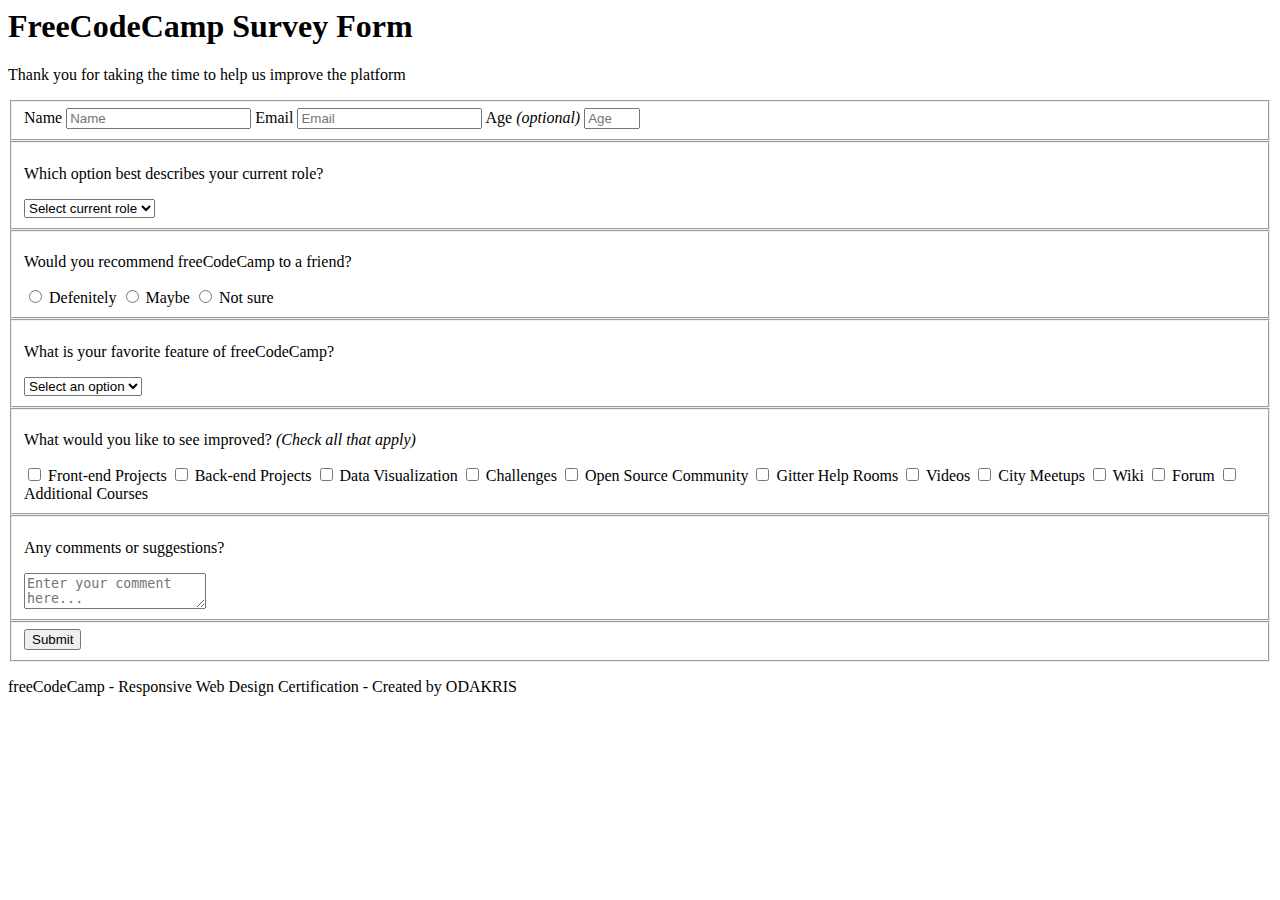
==== 01-survey_form/index.html @ ae71bfd1 "Rename index.html to index.html" ====
<DOCTYPE! html>
  <html>

  <head>
    <title>FreeCodeCamp Survey Form</title>
    <link rel="stylesheet" href="styles.css" />
    <meta charset="utf-8" />
    <meta name="viewport" content="width=device-width, initial-scale=1.0" />
  </head>

  <body>
    <header>
      <h1 id="title">FreeCodeCamp Survey Form</h1>
      <p id="description">Thank you for taking the time to help us improve the platform</p>
    </header>
    <main>
      <form id="survey-form">
        <fieldset class="border-radius-top">
          <label class="presentation" id="name-label"> Name <input name="name" id="name" type="text" required
              placeholder="Name" /> </label>
          <label class="presentation" id="email-label"> Email <input name="email" id="email" type="email" required
              placeholder="Email" />
          </label>
          <label class="presentation" id="number-label"> Age <i>(optional)</i> <input name="number" id="number"
              type="number" min="18" max="65" placeholder="Age" /></label>
        </fieldset>
        <fieldset>
          <label>
            <p>Which option best describes your current role?</p>
            <select type="dropdown" name="dropdown" id="dropdown">
              <option value="" placeholder="Select current role">Select current role</option>
              <option value="1">Student</option>
              <option value="2">Full time job</option>
              <option value="3">Full time learner</option>
              <option value="4">Prefer not to say</option>
              <option value="5">Other</option>
            </select>
          </label>
        </fieldset>
        <fieldset>
          <p>Would you recommend freeCodeCamp to a friend?</p>
          <label><input type="radio" name="recommendation" value="Defenitely" class="inline" /> Defenitely </label>
          <label><input type="radio" name="recommendation" value="Maybe" class="inline" /> Maybe </label>
          <label><input type="radio" name="recommendation" value="not sure" class="inline" /> Not sure </label>
        </fieldset>
        <fieldset>
          <label>
            <p>What is your favorite feature of freeCodeCamp?</p>
            <select type="dropdown" name="dropdown" id="dropdown">
              <option value="">Select an option</option>
              <option value="1">Challenges</option>
              <option value="2">Projects</option>
              <option value="3">Community</option>
              <option value="4">Open Source</option>
            </select>
          </label>
        </fieldset>
        <fieldset>
          <p>What would you like to see improved? <i>(Check all that apply)</i></p>
          <label><input type="checkbox" value="Front-end Projects" class="inline" /> Front-end Projects </label>
          <label><input type="checkbox" value="Back-end Projects" class="inline" /> Back-end Projects </label>
          <label><input type="checkbox" value="Data Visualization" class="inline" /> Data Visualization </label>
          <label><input type="checkbox" value="Challenges" class="inline" /> Challenges </label>
          <label><input type="checkbox" value="Open Source Community" class="inline" /> Open Source Community </label>
          <label><input type="checkbox" value="Gitter Help Rooms" class="inline" /> Gitter Help Rooms </label>
          <label><input type="checkbox" value="Video" class="inline" /> Videos </label>
          <label><input type="checkbox" value="City Meetups" class="inline" /> City Meetups </label>
          <label><input type="checkbox" value="Wiki" class="inline" /> Wiki </label>
          <label><input type="checkbox" value="Forum" class="inline" /> Forum </label>
          <label><input type="checkbox" value="Additional Courses" class="inline" /> Additional Courses </label>
        </fieldset>
        <fieldset>
          <p>Any comments or suggestions?</p>
          <textarea placeholder="Enter your comment here..."></textarea>
        </fieldset>
        <fieldset class="border-radius-bottom">
          <input type="submit" id="submit" value="Submit" />
        </fieldset>
      </form>
    </main>
    <footer>
      <p>freeCodeCamp - Responsive Web Design Certification - Created by ODAKRIS</p>
    </footer>
  </body>

  </html>
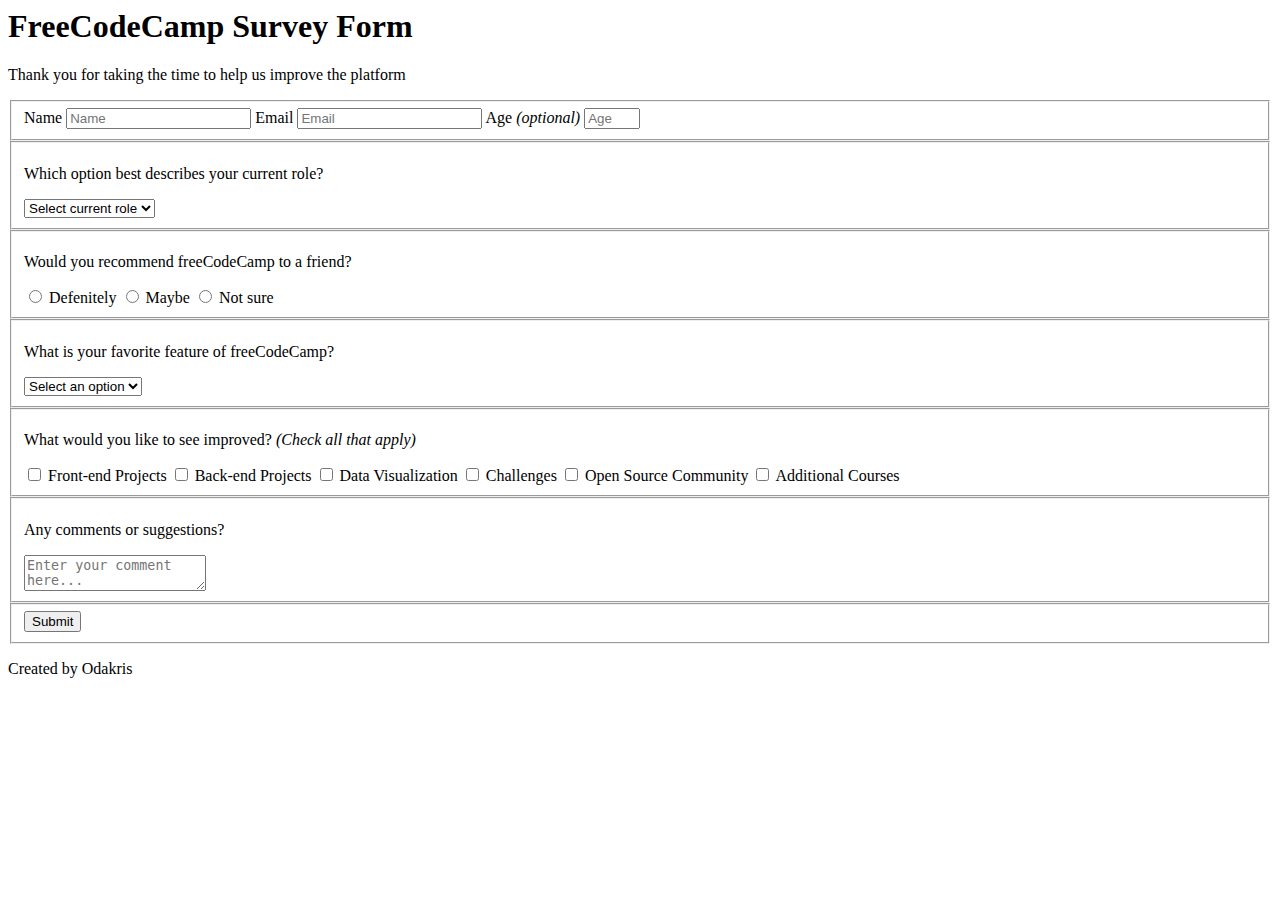
==== commit df1a4c20: "Update index.html" ====
--- a/01-survey_form/index.html
+++ b/01-survey_form/index.html
@@ -9,78 +9,163 @@
   </head>
 
   <body>
-    <header>
-      <h1 id="title">FreeCodeCamp Survey Form</h1>
-      <p id="description">Thank you for taking the time to help us improve the platform</p>
-    </header>
-    <main>
-      <form id="survey-form">
-        <fieldset class="border-radius-top">
-          <label class="presentation" id="name-label"> Name <input name="name" id="name" type="text" required
-              placeholder="Name" /> </label>
-          <label class="presentation" id="email-label"> Email <input name="email" id="email" type="email" required
-              placeholder="Email" />
-          </label>
-          <label class="presentation" id="number-label"> Age <i>(optional)</i> <input name="number" id="number"
-              type="number" min="18" max="65" placeholder="Age" /></label>
-        </fieldset>
-        <fieldset>
-          <label>
-            <p>Which option best describes your current role?</p>
-            <select type="dropdown" name="dropdown" id="dropdown">
-              <option value="" placeholder="Select current role">Select current role</option>
-              <option value="1">Student</option>
-              <option value="2">Full time job</option>
-              <option value="3">Full time learner</option>
-              <option value="4">Prefer not to say</option>
-              <option value="5">Other</option>
-            </select>
-          </label>
-        </fieldset>
-        <fieldset>
-          <p>Would you recommend freeCodeCamp to a friend?</p>
-          <label><input type="radio" name="recommendation" value="Defenitely" class="inline" /> Defenitely </label>
-          <label><input type="radio" name="recommendation" value="Maybe" class="inline" /> Maybe </label>
-          <label><input type="radio" name="recommendation" value="not sure" class="inline" /> Not sure </label>
-        </fieldset>
-        <fieldset>
-          <label>
-            <p>What is your favorite feature of freeCodeCamp?</p>
-            <select type="dropdown" name="dropdown" id="dropdown">
-              <option value="">Select an option</option>
-              <option value="1">Challenges</option>
-              <option value="2">Projects</option>
-              <option value="3">Community</option>
-              <option value="4">Open Source</option>
-            </select>
-          </label>
-        </fieldset>
-        <fieldset>
-          <p>What would you like to see improved? <i>(Check all that apply)</i></p>
-          <label><input type="checkbox" value="Front-end Projects" class="inline" /> Front-end Projects </label>
-          <label><input type="checkbox" value="Back-end Projects" class="inline" /> Back-end Projects </label>
-          <label><input type="checkbox" value="Data Visualization" class="inline" /> Data Visualization </label>
-          <label><input type="checkbox" value="Challenges" class="inline" /> Challenges </label>
-          <label><input type="checkbox" value="Open Source Community" class="inline" /> Open Source Community </label>
-          <label><input type="checkbox" value="Gitter Help Rooms" class="inline" /> Gitter Help Rooms </label>
-          <label><input type="checkbox" value="Video" class="inline" /> Videos </label>
-          <label><input type="checkbox" value="City Meetups" class="inline" /> City Meetups </label>
-          <label><input type="checkbox" value="Wiki" class="inline" /> Wiki </label>
-          <label><input type="checkbox" value="Forum" class="inline" /> Forum </label>
-          <label><input type="checkbox" value="Additional Courses" class="inline" /> Additional Courses </label>
-        </fieldset>
-        <fieldset>
-          <p>Any comments or suggestions?</p>
-          <textarea placeholder="Enter your comment here..."></textarea>
-        </fieldset>
-        <fieldset class="border-radius-bottom">
-          <input type="submit" id="submit" value="Submit" />
-        </fieldset>
-      </form>
-    </main>
-    <footer>
-      <p>freeCodeCamp - Responsive Web Design Certification - Created by ODAKRIS</p>
-    </footer>
-  </body>
-
+      <header>
+        <h1 id="title">FreeCodeCamp Survey Form</h1>
+        <p id="description">
+          Thank you for taking the time to help us improve the platform
+        </p>
+      </header>
+      <main>
+        <form id="survey-form">
+          <fieldset class="border-radius-top">
+            <label class="presentation" id="name-label">
+              Name
+              <input
+                name="name"
+                id="name"
+                type="text"
+                required
+                placeholder="Name"
+              />
+            </label>
+            <label class="presentation" id="email-label">
+              Email
+              <input
+                name="email"
+                id="email"
+                type="email"
+                required
+                placeholder="Email"
+              />
+            </label>
+            <label class="presentation" id="number-label">
+              Age <i>(optional)</i>
+              <input
+                name="number"
+                id="number"
+                type="number"
+                min="18"
+                max="65"
+                placeholder="Age"
+            /></label>
+          </fieldset>
+          <fieldset>
+            <label>
+              <p>Which option best describes your current role?</p>
+              <select type="dropdown" name="dropdown" id="dropdown">
+                <option value="" placeholder="Select current role">
+                  Select current role
+                </option>
+                <option value="1">Student</option>
+                <option value="2">Full time job</option>
+                <option value="3">Full time learner</option>
+                <option value="4">Prefer not to say</option>
+                <option value="5">Other</option>
+              </select>
+            </label>
+          </fieldset>
+          <fieldset>
+            <p>Would you recommend freeCodeCamp to a friend?</p>
+            <label
+              ><input
+                type="radio"
+                name="recommendation"
+                value="Defenitely"
+                class="inline"
+              />
+              Defenitely
+            </label>
+            <label
+              ><input
+                type="radio"
+                name="recommendation"
+                value="Maybe"
+                class="inline"
+              />
+              Maybe
+            </label>
+            <label
+              ><input
+                type="radio"
+                name="recommendation"
+                value="not sure"
+                class="inline"
+              />
+              Not sure
+            </label>
+          </fieldset>
+          <fieldset>
+            <label>
+              <p>What is your favorite feature of freeCodeCamp?</p>
+              <select type="dropdown" name="dropdown" id="dropdown">
+                <option value="">Select an option</option>
+                <option value="1">Challenges</option>
+                <option value="2">Projects</option>
+                <option value="3">Community</option>
+                <option value="4">Open Source</option>
+              </select>
+            </label>
+          </fieldset>
+          <fieldset>
+            <p>
+              What would you like to see improved? <i>(Check all that apply)</i>
+            </p>
+            <label
+              ><input
+                type="checkbox"
+                value="Front-end Projects"
+                class="inline"
+              />
+              Front-end Projects
+            </label>
+            <label
+              ><input
+                type="checkbox"
+                value="Back-end Projects"
+                class="inline"
+              />
+              Back-end Projects
+            </label>
+            <label
+              ><input
+                type="checkbox"
+                value="Data Visualization"
+                class="inline"
+              />
+              Data Visualization
+            </label>
+            <label
+              ><input type="checkbox" value="Challenges" class="inline" />
+              Challenges
+            </label>
+            <label
+              ><input
+                type="checkbox"
+                value="Open Source Community"
+                class="inline"
+              />
+              Open Source Community
+            </label>
+            <label
+              ><input
+                type="checkbox"
+                value="Additional Courses"
+                class="inline"
+              />
+              Additional Courses
+            </label>
+          </fieldset>
+          <fieldset>
+            <p>Any comments or suggestions?</p>
+            <textarea placeholder="Enter your comment here..."></textarea>
+          </fieldset>
+          <fieldset class="border-radius-bottom">
+            <input type="submit" id="submit" value="Submit" />
+          </fieldset>
+        </form>
+      </main>
+      <footer>
+        <p class="credit">Created by Odakris</p>
+      </footer>
+    </body>
   </html>
